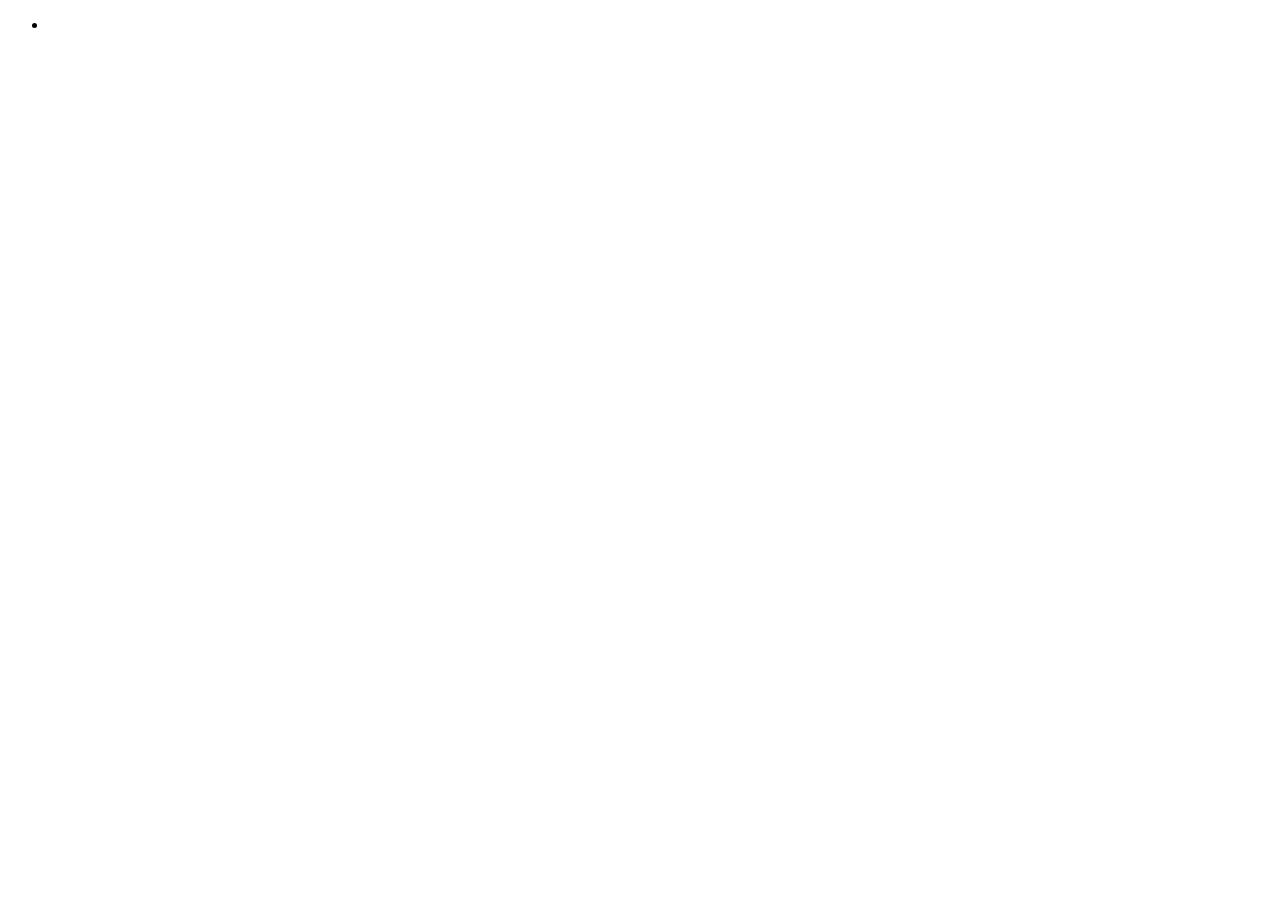
==== JAVA/coding-events/src/main/resources/templates/events/index.html @ 190d777a "create button is not working" ====
<!DOCTYPE html>
<html lang="en" xmlns:th="http://www.thymeleaf.org"></html>
<head>
    <meta charset="UTF-8">
    <title>Events</title>
    <th:block th:each = "event:${events}">
        <ul>
            <li th:text = "${event}"></li>
        </ul>
    </th:block>
</head>
<body>

</body>
</html>
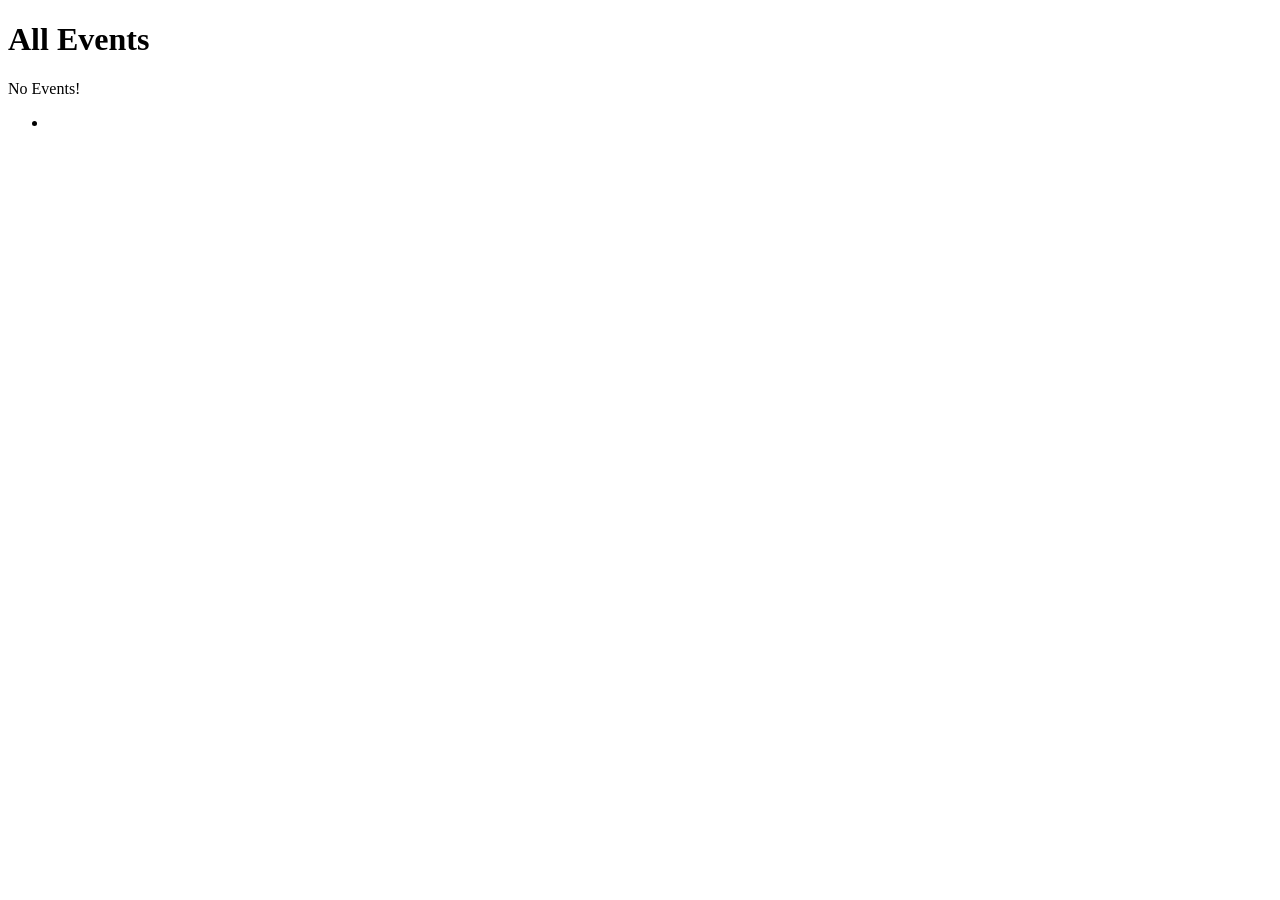
==== commit 57c9d7e4: "finished video 1.3 Process Form" ====
--- a/JAVA/coding-events/src/main/resources/templates/events/index.html
+++ b/JAVA/coding-events/src/main/resources/templates/events/index.html
@@ -3,13 +3,17 @@
 <head>
     <meta charset="UTF-8">
     <title>Events</title>
-    <th:block th:each = "event:${events}">
-        <ul>
-            <li th:text = "${event}"></li>
-        </ul>
-    </th:block>
+
 </head>
 <body>
+<h1>All Events</h1>
+<p th:unless="${events} and ${events.size()}">No Events!</p>
+<ul>
+    <th:block th:each="event : ${events}">
+        <li th:text="${event}"></li>
+    </th:block>
+</ul>
 
 </body>
-</html>+</html>
+
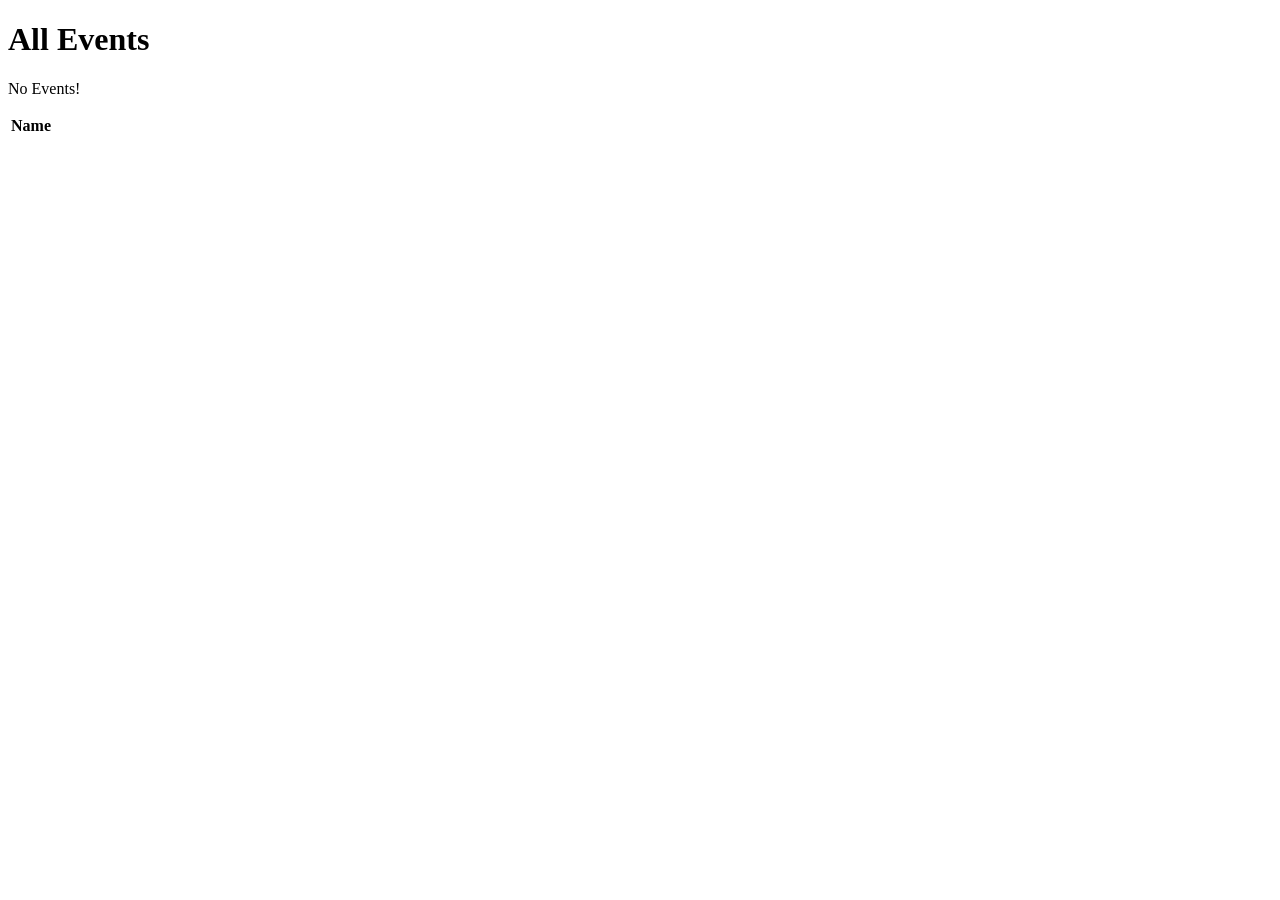
==== commit 0068d11e: "added bootstrap" ====
--- a/JAVA/coding-events/src/main/resources/templates/events/index.html
+++ b/JAVA/coding-events/src/main/resources/templates/events/index.html
@@ -1,18 +1,22 @@
 <!DOCTYPE html>
 <html lang="en" xmlns:th="http://www.thymeleaf.org"></html>
-<head>
-    <meta charset="UTF-8">
-    <title>Events</title>
+<head th:replace="fragments :: head"></head>
 
-</head>
-<body>
+<body class = "container">
 <h1>All Events</h1>
+<nav th:replace="fragments :: navigation"></nav>
+
 <p th:unless="${events} and ${events.size()}">No Events!</p>
-<ul>
-    <th:block th:each="event : ${events}">
-        <li th:text="${event}"></li>
-    </th:block>
-</ul>
+<table class="table table-striped">
+    <thead>
+    <tr>
+        <th>Name</th>
+    </tr>
+    </thead>
+    <tr th:each="event : ${events}">
+        <td th:text="${event}"></td>
+    </tr>
+</table>
 
 </body>
 </html>
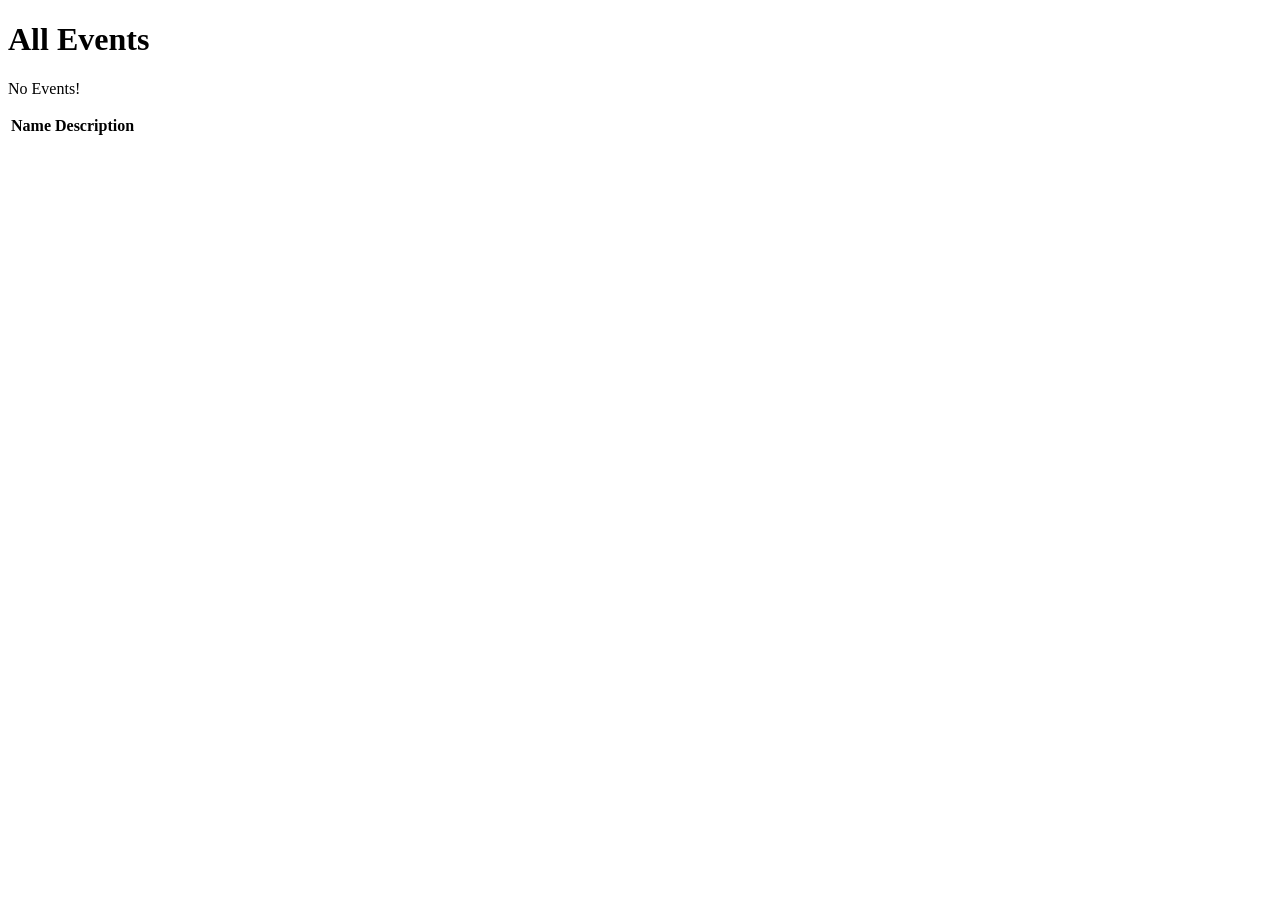
==== commit 4ec7ec7a: "finished video 2.2 Add a Model Property" ====
--- a/JAVA/coding-events/src/main/resources/templates/events/index.html
+++ b/JAVA/coding-events/src/main/resources/templates/events/index.html
@@ -11,10 +11,13 @@
     <thead>
     <tr>
         <th>Name</th>
+        <th>Description</th>
     </tr>
     </thead>
     <tr th:each="event : ${events}">
-        <td th:text="${event}"></td>
+        <td th:text="${event.name}"></td>
+        <td th:text="${event.description}"></td>
+        <!--event is an object-->
     </tr>
 </table>
 
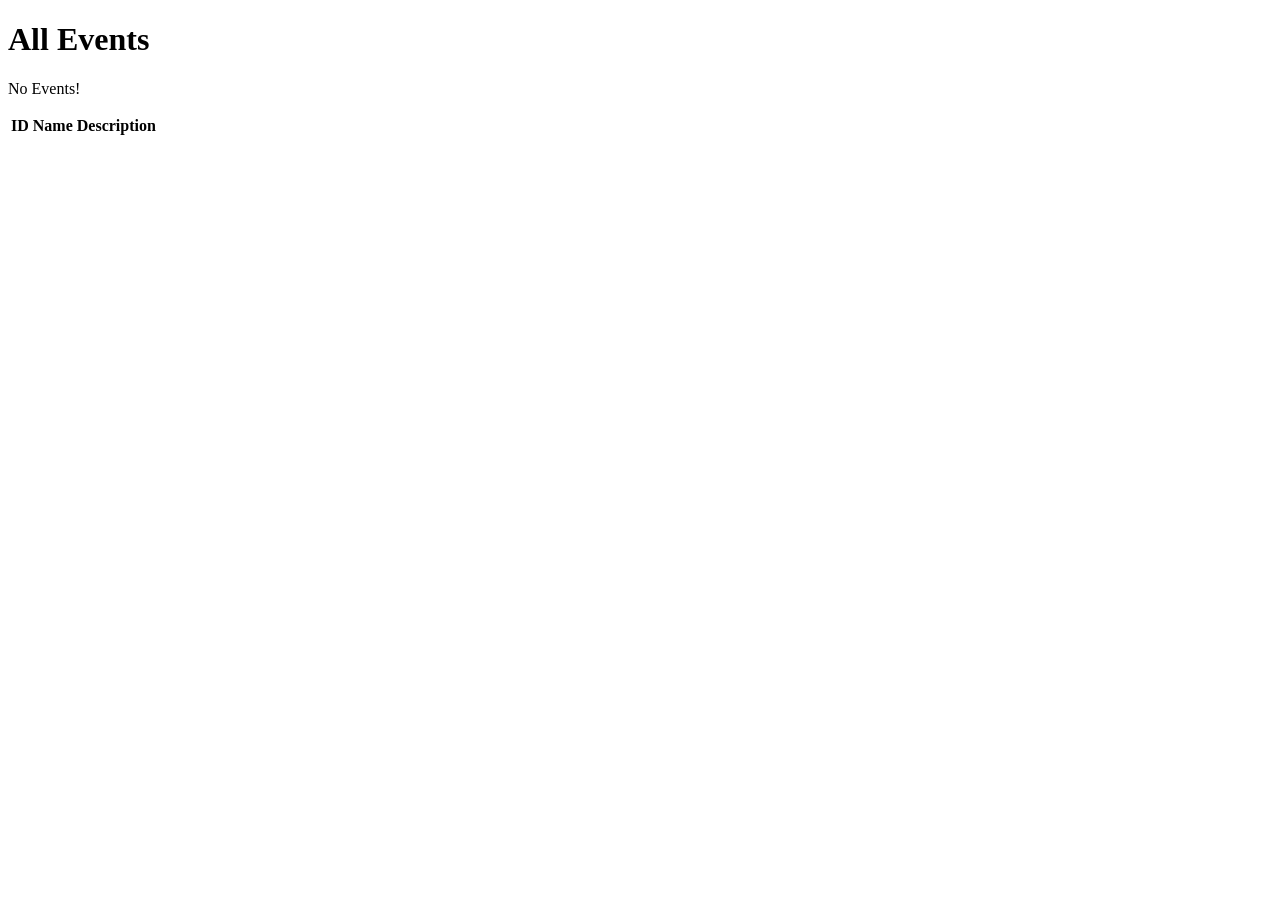
==== commit 39eaf4da: "completed video 2.2 create an ID" ====
--- a/JAVA/coding-events/src/main/resources/templates/events/index.html
+++ b/JAVA/coding-events/src/main/resources/templates/events/index.html
@@ -10,11 +10,13 @@
 <table class="table table-striped">
     <thead>
     <tr>
+        <th>ID</th>
         <th>Name</th>
         <th>Description</th>
     </tr>
     </thead>
     <tr th:each="event : ${events}">
+        <td th:text="${event.id}"></td>
         <td th:text="${event.name}"></td>
         <td th:text="${event.description}"></td>
         <!--event is an object-->
